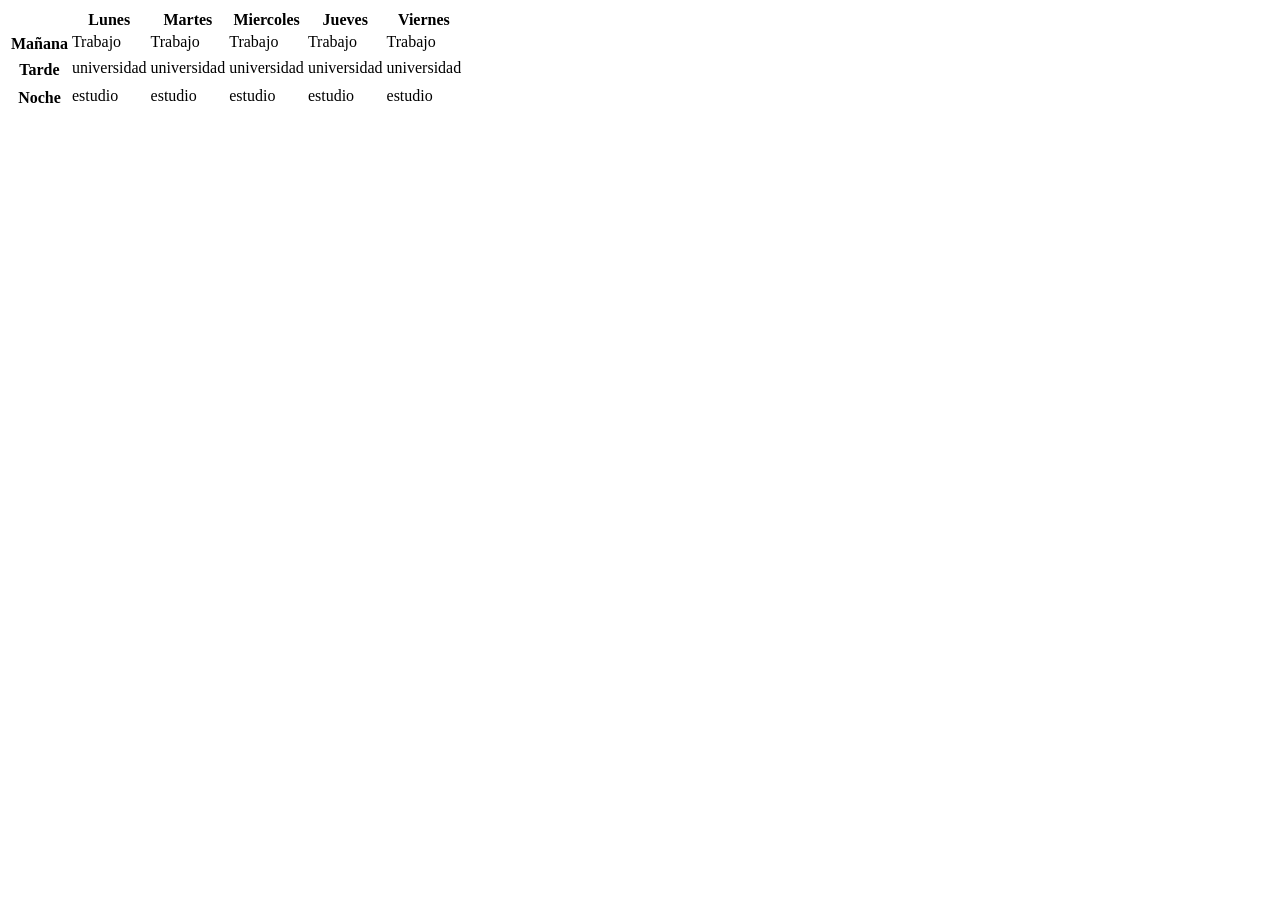
==== horario.html @ b4d02853 "agregar horarios.html" ====
<!DOCTYPE html>
<html lang="en">
<head>
  <meta charset="UTF-8">
  <meta name="viewport" content="width=device-width, initial-scale=1.0">
  <title>Horarios</title>
  <link rel="stylesheet" href="./estilos.css">
</head>
<body>
  <table>
      <tr>
        <th></th>
        <th class="diagris">Lunes</th>
        <th class="diagris">Martes</th>
        <th class="diagris">Miercoles</th>
        <th class="diagris">Jueves</th>
        <th class="diagris">Viernes</th>
       
      </tr>
      <tr>
        <th rowspan="2" class="diaverde">Mañana</th>
        <td class="diaamarillo">Trabajo</td>
        <td class="diaamarillo">Trabajo</td>
        <td class="diaamarillo">Trabajo</td>
        <td class="diaamarillo">Trabajo</td>
        <td class="diaamarillo">Trabajo</td>
      
  
      </tr>
      <tr>
        <td></td>
        <td></td>
        <td></td>
        <td></td>
        <td></td>
        <td></td></tr>
      <tr >
        <th rowspan="2" class="diaverde">Tarde</th>
        <td class="diarojo">universidad</td>
        <td class="diarojo">universidad</td>
        <td class="diarojo">universidad</td>
        <td class="diarojo">universidad</td>
        <td class="diarojo">universidad</td>

    <tr>
        <td></td>
        <td></td>
        <td></td>
        <td></td>
        <td></td>
        <td></td>
        <td></td></tr>
      <tr>
      <tr>
        <th rowspan="2" class="diaverde">Noche</th>
        <td class="diaceleste">estudio</td>
        <td class="diaceleste">estudio</td>
        <td class="diaceleste">estudio</td>
        <td class="diaceleste">estudio</td>
        <td class="diaceleste">estudio</td>
      </tr>
      <tr>
        <td></td>
        <td></td>
        <td></td>
        <td></td>
        <td></td>
      </tr>
      </tr>
    </table>


</body>
</html>
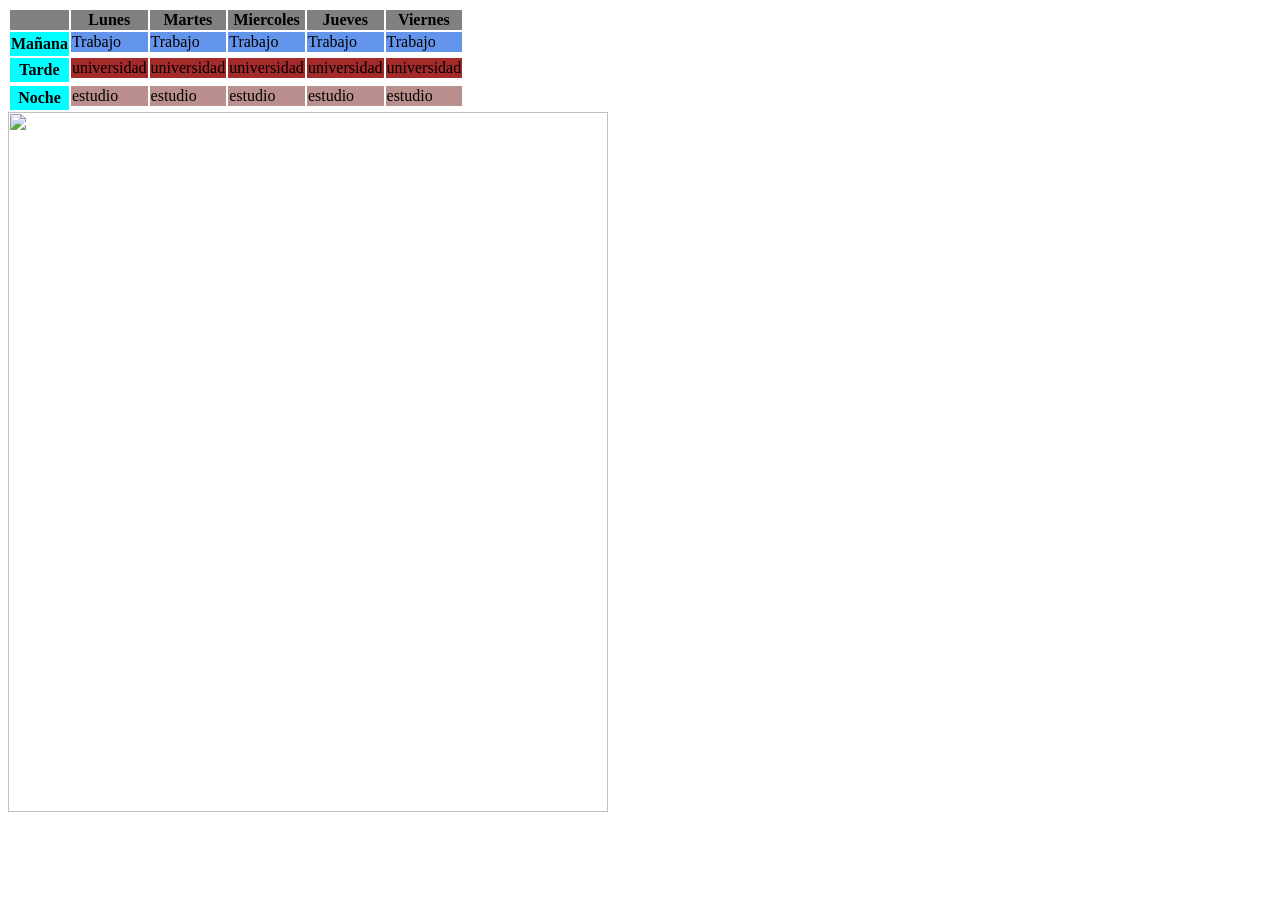
==== commit f9a8aefc: "imagen" ====
--- a/horario.html
+++ b/horario.html
@@ -69,6 +69,8 @@
       </tr>
     </table>
 
+  <img src="https://i.pinimg.com/1200x/53/30/d6/5330d683c54b476c26c00c881019d607.jpg" alt="" width="600" height="700">
+
 
 </body>
 </html>
--- a/estilos.css
+++ b/estilos.css
@@ -0,0 +1,59 @@
+h1 {
+  text-align:
+  color: brown;
+}
+
+h3 {
+  self-align: center;
+  color: black;
+}
+
+p {
+  text-align: center;
+  color: green;
+}
+
+
+h1 {
+  font-family: "Times New Roman", Times, serif;
+}
+
+h1 {
+  font-family: Arial, Helvetica, sans-serif;
+}
+
+p {
+  font-family: "Arial", "Courier New", monospace;
+}
+
+
+a{
+  font-family: "Arial", "Courier New", monospace;
+}
+
+th {
+  background-color: gray;
+}
+
+.diagris {
+  background-color: gray;
+}
+
+.diaverde{
+  background-color: aqua;
+}
+
+.diaamarillo{
+  background-color: cornflowerblue;
+}
+
+.diarojo{
+  background-color: brown;
+}
+
+.diaceleste{
+  background-color: rosybrown;
+}
+
+
+
